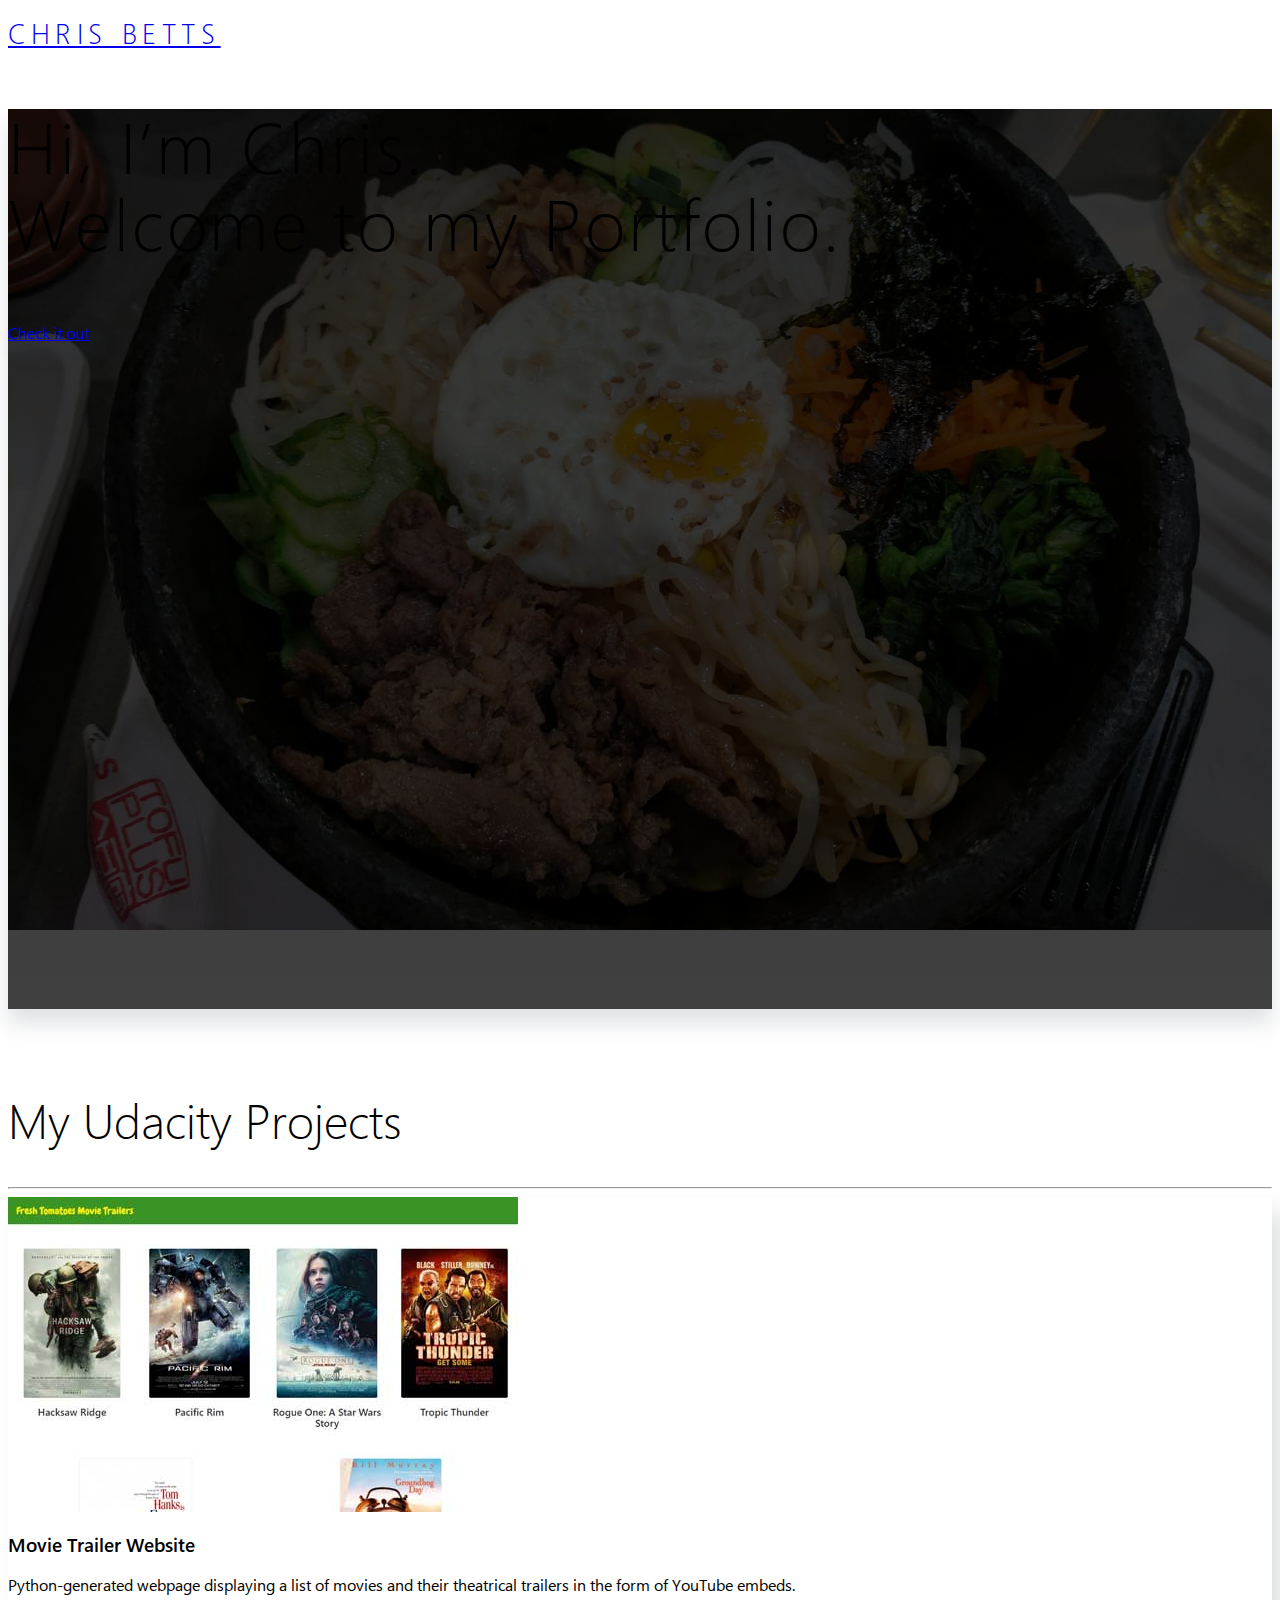
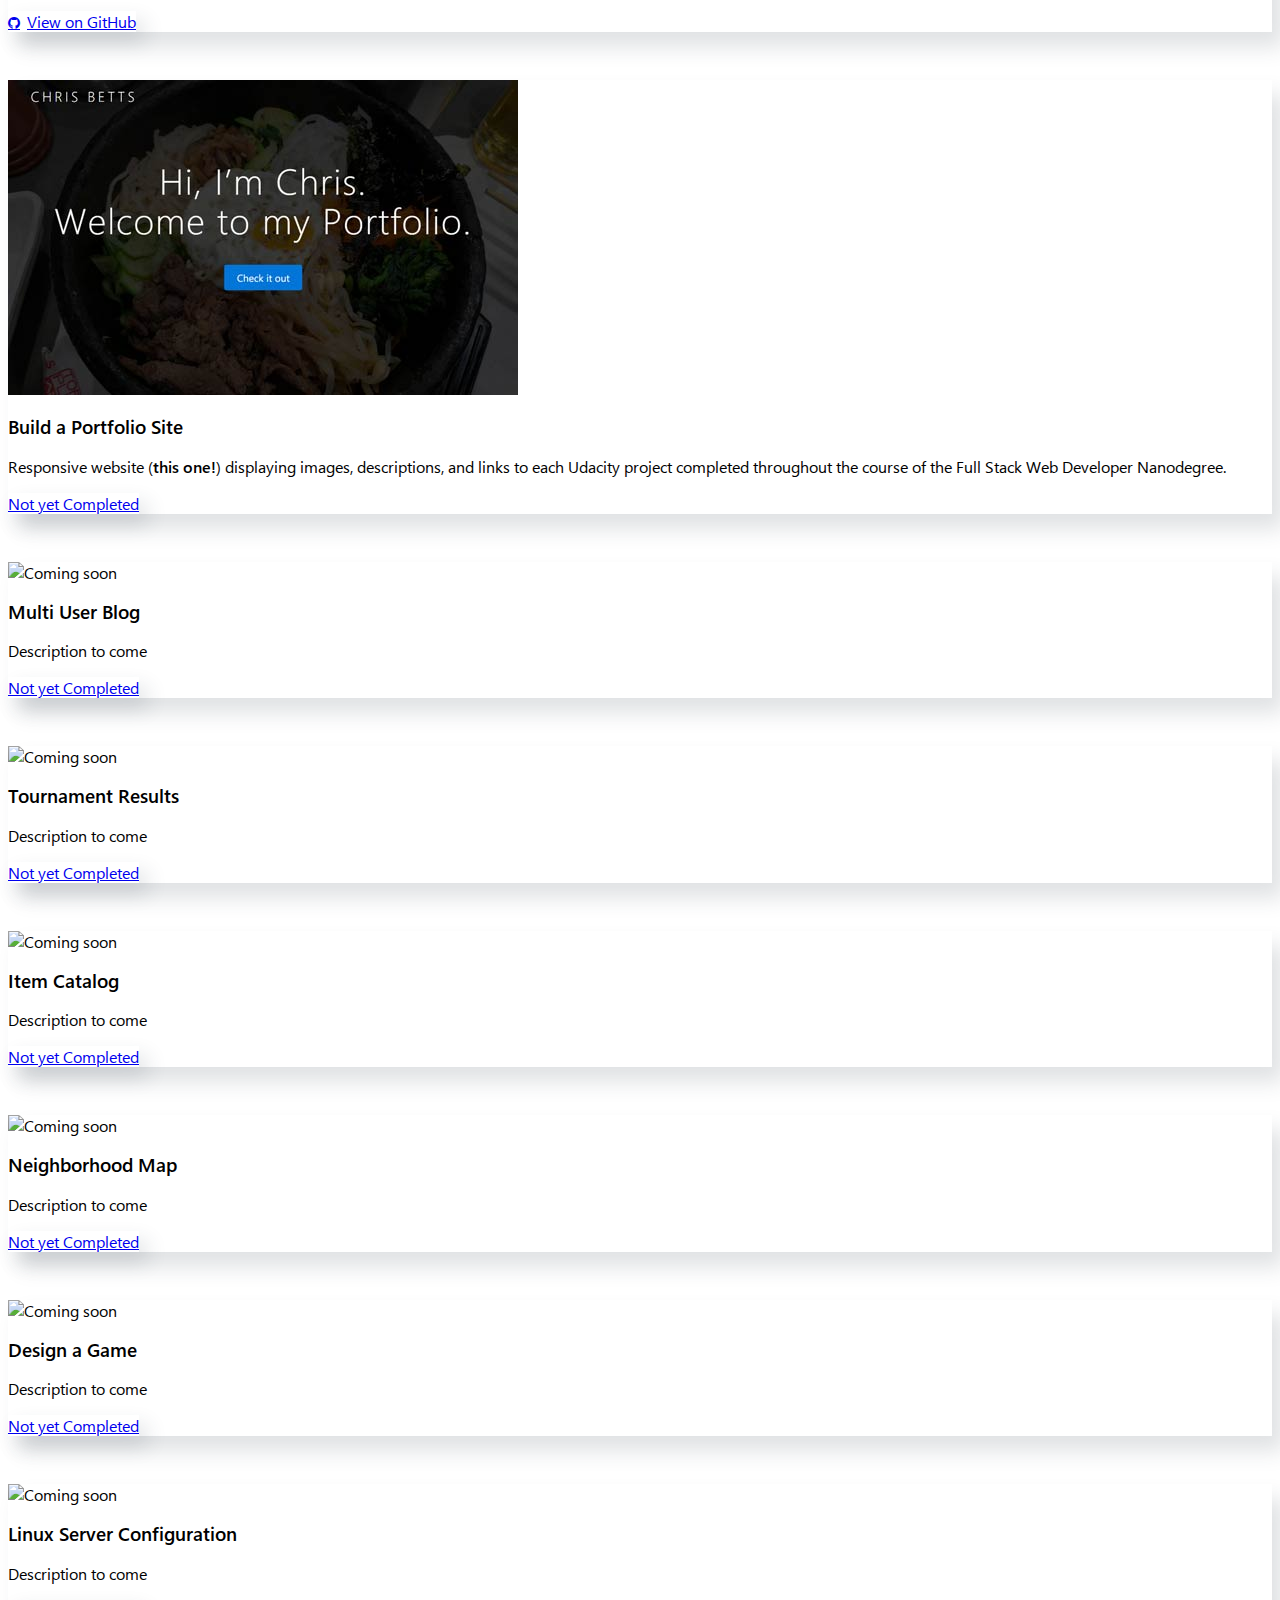
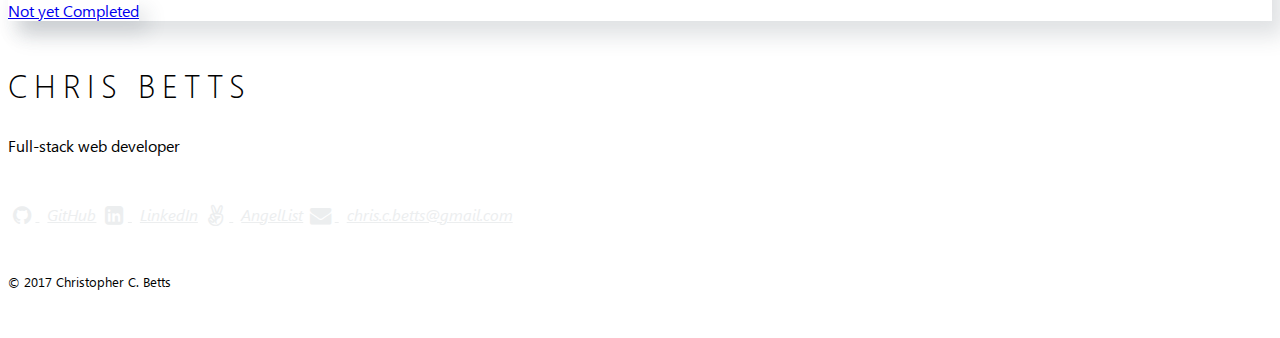
==== site/index.html @ f66f935a "feat: first push" ====
<!DOCTYPE html>
<html lang="en">
  <head>
    <meta charset="utf-8">
    <meta name="viewport" content="width=device-width, initial-scale=1, shrink-to-fit=no">
    <meta name="description" content="The personal website &amp; portfolio of Christopher C. Betts.">
    <meta name="author" content="Christopher Chen Betts">

    <!-- TODO: add social media <meta> tags prior to the
    site going live, for SEO and interactivity purposes -->

    <!-- Favicon stuff -->
    <meta name="theme-color" content="#ffffff">
    <link rel="apple-touch-icon" sizes="180x180" href="apple-touch-icon.png">
    <link rel="icon" type="image/png" href="favicon-32x32.png" sizes="32x32">
    <link rel="icon" type="image/png" href="favicon-16x16.png" sizes="16x16">
    <link rel="manifest" href="manifest.json">
    <!-- Not W3C compliant, but required for pinning tabs in Safari -->
    <link rel="mask-icon" href="safari-pinned-tab.svg" color="#5bbad5">

    <title>Chris Betts – Full-stack Web Developer</title>

    <!-- Bootstrap v4.0.0-alpha.6 -->
    <link rel="stylesheet" href="https://maxcdn.bootstrapcdn.com/bootstrap/4.0.0-alpha.6/css/bootstrap.min.css" integrity="sha384-rwoIResjU2yc3z8GV/NPeZWAv56rSmLldC3R/AZzGRnGxQQKnKkoFVhFQhNUwEyJ" crossorigin="anonymous">
    <!-- Font Awesome v4.7.0 -->
    <link rel="stylesheet" href="https://maxcdn.bootstrapcdn.com/font-awesome/4.7.0/css/font-awesome.min.css" integrity="sha384-wvfXpqpZZVQGK6TAh5PVlGOfQNHSoD2xbE+QkPxCAFlNEevoEH3Sl0sibVcOQVnN" crossorigin="anonymous">
    <!-- WeblySleek UI font -->
    <link rel="stylesheet" href="assets/fonts/weblysleek-ui/weblysleek-ui.css">
    <!-- Custom styles -->
    <link rel="stylesheet" href="assets/css/style.css">
  </head>

  <body>
    <header>
      <div id="top-bar" class="navbar fixed-top navbar-inverse sps sps--abv">
        <div class="container">
          <a href="#top">
            <h1 class="navbar-brand site-logo mb-0">
              <span class="hidden-from-all">Chris Betts</span>
            </h1>
          </a>
        </div>
      </div>
    </header>

    <main class="mb-5">

      <section id="intro">

        <!-- TODO: Possibly replace the background image of Korean Bibimbap
             at some point, even though I really like it -->
        <div id="hero" class="hero jumbotron jumbotron-fluid bg-inverse text-white text-center">
          <div class="container hero-container">
            <div class="row hero-row align-items-center">
              <div class="col-12">
                <h2 class="intro-title mb-5">
                  Hi, I’m Chris.<br>
                  Welcome to my Portfolio.
                </h2>
                <a href="#udacity-projects" class="btn btn-lg btn-primary">Check it out</a>
              </div>
            </div>
          </div>
        </div>
      </section>

      <section id="udacity-projects" class="main-section">

        <div class="container">

          <h2 class="display-5 text-center">My Udacity Projects</h2>

          <hr>

          <div class="row text-center mt-5">

          <!-- TODO: Fill in project information as the Nanodegree program goes on -->

            <section id="movie-trailer-website" class="col col-md-6 col-xl-4">
              <div class="card">
                <img src="assets/images/project1/movie-trailer-website.jpg" srcset="assets/images/project1/movie-trailer-website.jpg 1x, assets/images/project1/movie-trailer-website-2x.jpg 2x" alt="Movie Trailer Website Screenshot" class="card-img-top img-fluid">
                <div class="card-block">
                  <h3 class="h4 card-title">Movie Trailer Website</h3>
                  <p>Python-generated webpage displaying a list of movies and their theatrical trailers in the form of YouTube embeds.</p>
                  <a href="https://github.com/ccbetts/movie_trailer_website" class="btn btn-primary fa-github-prepend">View on GitHub</a>
                </div><!-- /.card-block -->
              </div><!-- /.card -->
            </section>

            <section id="portfolio-site" class="col-sm-12 col-md-6 col-xl-4">
              <div class="card">
                <img src="assets/images/project2/portfolio-site.jpg" srcset="assets/images/project2/portfolio-site.jpg 1x, assets/images/project2/portfolio-site-2x.jpg 2x" alt="Portfolio site screenshot" class="card-img-top img-fluid">
                <div class="card-block">
                  <h3 class="h4 card-title">Build a Portfolio Site</h3>
                  <p>Responsive website (<strong>this one!</strong>) displaying images, descriptions, and links to each Udacity project completed throughout the course of the Full Stack Web Developer Nanodegree.</p>
                  <a href="#" class="btn btn-primary disabled" aria-disabled="true">Not yet Completed</a>
                </div><!-- /.card-block -->
              </div><!-- /.card -->
            </section>

            <section id="multi-user-blog" class="col-sm-12 col-md-6 col-xl-4">
              <div class="card">
                <img src="http://placehold.it/510x315.jpg?text=COMING+SOON" srcset="http://placehold.it/510x315.jpg?text=COMING+SOON 1x, http://placehold.it/1020x630.jpg?text=COMING+SOON 2x" alt="Coming soon" class="card-img-top img-fluid">
                <div class="card-block">
                  <h3 class="h4 card-title">Multi User Blog</h3>
                  <p class="text-muted">Description to come</p>
                  <a href="#" class="btn btn-primary disabled" aria-disabled="true">Not yet Completed</a>
                </div><!-- /.card-block -->
              </div><!-- /.card -->
            </section>

            <section id="tournament-results" class="col-sm-12 col-md-6 col-xl-4">
              <div class="card">
                <img src="http://placehold.it/510x315.jpg?text=COMING+SOON" srcset="http://placehold.it/510x315.jpg?text=COMING+SOON 1x, http://placehold.it/1020x630.jpg?text=COMING+SOON 2x" alt="Coming soon" class="card-img-top img-fluid">
                <div class="card-block">
                  <h3 class="h4 card-title">Tournament Results</h3>
                  <p class="text-muted">Description to come</p>
                  <a href="#" class="btn btn-primary disabled" aria-disabled="true">Not yet Completed</a>
                </div><!-- /.card-block -->
              </div><!-- /.card -->
            </section>

            <section id="item-catalog" class="col-sm-12 col-md-6 col-xl-4">
              <div class="card">
                <img src="http://placehold.it/510x315.jpg?text=COMING+SOON" srcset="http://placehold.it/510x315.jpg?text=COMING+SOON 1x, http://placehold.it/1020x630.jpg?text=COMING+SOON 2x" alt="Coming soon" class="card-img-top img-fluid">
                <div class="card-block">
                  <h3 class="h4 card-title">Item Catalog</h3>
                  <p class="text-muted">Description to come</p>
                  <a href="#" class="btn btn-primary disabled" aria-disabled="true">Not yet Completed</a>
                </div><!-- /.card-block -->
              </div><!-- /.card -->
            </section>

            <section id="neighborhood-map" class="col-sm-12 col-md-6 col-xl-4">
              <div class="card">
                <img src="http://placehold.it/510x315.jpg?text=COMING+SOON" srcset="http://placehold.it/510x315.jpg?text=COMING+SOON 1x, http://placehold.it/1020x630.jpg?text=COMING+SOON 2x" alt="Coming soon" class="card-img-top img-fluid">
                <div class="card-block">
                  <h3 class="h4 card-title">Neighborhood Map</h3>
                  <p class="text-muted">Description to come</p>
                  <a href="#" class="btn btn-primary disabled" aria-disabled="true">Not yet Completed</a>
                </div><!-- /.card-block -->
              </div><!-- /.card -->
            </section>

            <section id="design-a-game" class="col-sm-12 col-md-6 col-xl-4">
              <div class="card">
                <img src="http://placehold.it/510x315.jpg?text=COMING+SOON" srcset="http://placehold.it/510x315.jpg?text=COMING+SOON 1x, http://placehold.it/1020x630.jpg?text=COMING+SOON 2x" alt="Coming soon" class="card-img-top img-fluid">
                <div class="card-block">
                  <h3 class="h4 card-title">Design a Game</h3>
                  <p class="text-muted">Description to come</p>
                  <a href="#" class="btn btn-primary disabled" aria-disabled="true">Not yet Completed</a>
                </div><!-- /.card-block -->
              </div><!-- /.card -->
            </section>

            <section id="linux-server-configuration" class="col-sm-12 col-md-6 col-xl-4">
              <div class="card">
                <img src="http://placehold.it/510x315.jpg?text=COMING+SOON" srcset="http://placehold.it/510x315.jpg?text=COMING+SOON 1x, http://placehold.it/1020x630.jpg?text=COMING+SOON 2x" alt="Coming soon" class="card-img-top img-fluid">
                <div class="card-block">
                  <h3 class="h4 card-title">Linux Server Configuration</h3>
                  <p class="text-muted">Description to come</p>
                  <a href="#" class="btn btn-primary disabled" aria-disabled="true">Not yet Completed</a>
                </div><!-- /.card-block -->
              </div><!-- /.card -->
            </section>

          </div><!-- /.row -->

        </div><!-- /.container -->

      </section>

    </main>

    <footer class="footer bg-inverse text-white pt-5">
      <div class="container">
        <div class="row align-items-center">

          <div class="col-12 col-md text-center text-md-left align-self-start">
            <p class="display-7 site-logo mb-1"><span class="hidden-from-all">Chris Betts</span></p>
            <p>Full-stack web developer</p>
          </div>

          <div class="col-12 col-md mb-0">
            <address class="social-list list-group">
              <a href="https://github.com/ccbetts" title="GitHub" class="list-group-item list-group-item-action social-link">
                <span class="fa fa-fw fa-lg fa-github"></span>
              </a>
              <a href="https://www.linkedin.com/in/christopher-betts/" title="LinkedIn" class="list-group-item list-group-item-action social-link">
                <span class="fa fa-fw fa-lg fa-linkedin-square"></span>
              </a>
              <a href="https://angel.co/christopher-betts" title="AngelList" class="list-group-item list-group-item-action social-link">
                <span class="fa fa-fw fa-lg fa-angellist"></span>
              </a>
              <a href="mailto:chris.c.betts@gmail.com" title="chris.c.betts@gmail.com" class="list-group-item list-group-item-action social-link" >
                <span class="fa fa-fw fa-lg fa-envelope"></span>
              </a>
            </address>
          </div><!-- /.col-* -->

          <div class="col-12 text-center text-md-left align-self-start">
            <small class="copyright">© 2017 Christopher C. Betts</small>
          </div>

        </div><!-- /.row -->
      </div><!-- /.container -->
    </footer>

    <script src="http://code.jquery.com/jquery-3.1.1.min.js" integrity="sha256-hVVnYaiADRTO2PzUGmuLJr8BLUSjGIZsDYGmIJLv2b8=" crossorigin="anonymous"></script>
    <script src="https://cdnjs.cloudflare.com/ajax/libs/tether/1.4.0/js/tether.min.js" integrity="sha384-DztdAPBWPRXSA/3eYEEUWrWCy7G5KFbe8fFjk5JAIxUYHKkDx6Qin1DkWx51bBrb" crossorigin="anonymous"></script>
    <script src="https://maxcdn.bootstrapcdn.com/bootstrap/4.0.0-alpha.6/js/bootstrap.min.js" integrity="sha384-vBWWzlZJ8ea9aCX4pEW3rVHjgjt7zpkNpZk+02D9phzyeVkE+jo0ieGizqPLForn" crossorigin="anonymous"></script>
    <script src="assets/js/scrollpos-styler.min.js"></script>
    <script src="assets/js/smoothscroll.min.js"></script>
  </body>

</html>
---- site/assets/fonts/weblysleek-ui/weblysleek-ui.css ----
﻿@font-face {
    font-family: "WeblySleek UI";
    src: local("WeblySleek UI Light"), local("WeblySleekUI-Light"), url(WeblySleekUI-Light.woff2) format("woff2");
    font-weight: 200;
    font-style: normal;
}
@font-face {
    font-family: "WeblySleek UI";
    src: local("WeblySleek UI Light Italic"), local("WeblySleekUI-LightItalic"), url(WeblySleekUI-LightItalic.woff2) format("woff2");
    font-weight: 200;
    font-style: italic;
}
/*
@font-face {
    font-family: "WeblySleek UI";
    src: local("WeblySleek UI Semilight"), local("WeblySleekUI-Semilight"), url(WeblySleekUI-Semilight.woff2) format("woff2");
    font-weight: 300;
    font-style: normal;
}
@font-face {
    font-family: "WeblySleek UI";
    src: local("WeblySleek UI Semilight Italic"), local("WeblySleekUI-SemilightItalic"), url(WeblySleekUI-SemilightItalic.woff2) format("woff2");
    font-weight: 300;
    font-style: italic;
}
*/
@font-face {
    font-family: "WeblySleek UI";
    src: local("WeblySleek UI Normal"), local("WeblySleekUI-Normal"), url(WeblySleekUI-Normal.woff2) format("woff2");
    font-weight: 400;
    font-style: normal;
}
@font-face {
    font-family: "WeblySleek UI";
    src: local("WeblySleek UI Italic"), local("WeblySleekUI-Italic"), url(WeblySleekUI-Italic.woff2) format("woff2");
    font-weight: 400;
    font-style: italic;
}

@font-face {
    font-family: "WeblySleek UI";
    src: local("WeblySleek UI Semibold"), local("WeblySleekUI-Semibold"), url(WeblySleekUI-Semibold.woff2) format("woff2");
    font-weight: 500;
    font-style: normal;
}
@font-face {
    font-family: "WeblySleek UI";
    src: local("WeblySleek UI Semibold Italic"), local("WeblySleekUI-SemiboldItalic"), url(WeblySleekUI-SemiboldItalic.woff2) format("woff2");
    font-weight: 500;
    font-style: italic;
}

@font-face {
    font-family: "WeblySleek UI";
    src: local("WeblySleek UI Semibold"), local("WeblySleekUI-Semibold"), url(WeblySleekUI-Semibold.woff2) format("woff2");
    font-weight: 600;
    font-style: normal;
}
@font-face {
    font-family: "WeblySleek UI";
    src: local("WeblySleek UI Semibold Italic"), local("WeblySleekUI-SemiboldItalic"), url(WeblySleekUI-SemiboldItalic.woff2) format("woff2");
    font-weight: 600;
    font-style: italic;
}
---- site/assets/css/style.css ----
/*
FOR REFERENCE: Shades of gray used by Bootstrap 4

gray-dark:                 #292b2c
gray:                      #464a4c
gray-light:                #636c72
gray-lighter:              #eceeef
gray-lightest:             #f7f7f9

*/



/*
Bootstrap 4 Direct Overrides
*/

body {
  font-family: "WeblySleek UI", -apple-system, system-ui, BlinkMacSystemFont, "Segoe UI", Roboto, "Helvetica Neue", Arial, sans-serif;
}

.btn-group-lg > .btn, .btn-lg {
  border-radius: 0.25rem;
}


/*
Fix for Bootstrap 4 [.navbar > .container] element alignment bug
that occurs at extra small screen sizes
*/
@media (max-width: 576px) {
  .navbar > .container {
      margin-left: 0;
      margin-right: 0;
  }
}


/*
CSS styling for ScrollPos-Styler

See: https://github.com/acch/scrollpos-styler
*/

.sps {
  transition: all 0.3s ease;
}

.sps--blw {
  background-color: rgba(0, 0, 0, 0.85);
}

.sps--abv {
  background-color: inherit;
}

@media screen and (min-width: 768px) {
  .sps--abv .navbar-brand {
    font-size: 1.75em;
  }
}

.sps .navbar-brand {
  transition: all 0.3s ease;
}


/*
Workaround to prevent jump link targets from being
covered up by the top bar
*/
.main-section {
  margin-top: -2rem;
  padding-top: calc(3rem + 2rem);
  /* Could have just used 5rem above, but wanted to show that
  the 2rem part specifically offsets the margin-top */
}


/*
Bootstrap component additions
*/

.btn {
  box-shadow: 8px 10px 20px 0px rgba(46, 61, 73, 0.15);
  transition: all 0.3s ease;
}

.btn:hover {
  box-shadow: 2px 4px 8px 0px rgba(46, 61, 73, 0.2);
}

.card {
  border: 0;
  box-shadow: 12px 15px 20px 0px rgba(46, 61, 73, 0.15);
  transition: all 0.3s ease;
  height: 100%;
}

.card-header,
.card-footer {
  border-top: 0;
}

.col,
[class|="col"] {
  margin-bottom: 3em;
}


/*
Logo Text
*/

.site-logo {
  font-weight: 300;
  letter-spacing: 0.2em;
  text-transform: uppercase;
}
.site-logo:after {
  content: "Chris Betts";
}

/*
Hero Unit
*/

.hero {
  height: 100vh;
  background:
    linear-gradient(rgba(0, 0, 0, 0.80), rgba(0, 0, 0, 0.75)), url(../images/backgrounds/bibimbap.jpg)
    center center / cover
    no-repeat
    fixed;
  box-shadow: 0px 15px 20px 0px rgba(46, 61, 73, 0.15);
}

@media screen and (resolution: 1.25dppx) {
  .hero {
    background-image: linear-gradient(rgba(0, 0, 0, 0.75), rgba(0, 0, 0, 0.75)), url(../images/backgrounds/bibimbap-1.25x.jpg);
  }
}

@media screen and (resolution: 1.5dppx) {
  .hero {
    background-image: linear-gradient(rgba(0, 0, 0, 0.75), rgba(0, 0, 0, 0.75)), url(../images/backgrounds/bibimbap-1.5x.jpg);
  }
}

@media screen and (min-resolution: 2dppx) and (max-width: 768px) {
  .hero {
    background-image: linear-gradient(rgba(0, 0, 0, 0.75), rgba(0, 0, 0, 0.75)), url(../images/backgrounds/bibimbap.jpg);
  }
}

@media screen and (min-resolution: 3dppx) and (max-width: 768px) {
  .hero {
    background-image: linear-gradient(rgba(0, 0, 0, 0.75), rgba(0, 0, 0, 0.75)), url(../images/backgrounds/bibimbap-1.25x.jpg);
  }
}

.hero-container {
  height: 100%;
}

.hero-row {
  height: 100%;
}

/* Hero title text */
.intro-title {
  font-weight: 300;
  letter-spacing: 0.04em;
  font-size: 3rem;
}

@media screen and (min-width: 768px) {
  .intro-title {
    font-size: 3.5rem;
  }  
}

@media screen and (min-width: 992px) {
  .intro-title {
    font-size: 4.5rem;
  }  
}


/*
Font Awesome extensions with the GitHub logo
*/

.fa-github-prepend:before,
.fa-github-append:after {
  font: normal normal normal 14px/1 FontAwesome;
  content:"\f09b";
}

.fa-github-prepend:before {
  padding-right: 0.5em;
}

.fa-github-append:after {
  padding-left: 0.5em;
}


/*
Footer
*/

.list-group-item-action.social-link {
  background-color: transparent;
  color: #eceeef;
  border-color: #464a4c;
}

.list-group-item-action.social-link:active,
.list-group-item-action.social-link:focus,
.list-group-item-action.social-link:hover {
  color: #636c72;
}

.social-link:after {
  margin-left: 0.5em;
  content: attr(title);
}

.copyright {
  display: block;
}

@media screen and (max-width: 767px) {
  .copyright {
    margin-top: 3em;
  }
}


/*
Utility Classes
*/

.hidden-from-all {
  display: none;
}

/* Extensions of Bootstrap 4's display headings */
.display-5,
.display-6,
.display-7 {
  font-weight: 300;
}

.display-5 {
  font-size: 3rem;
}

.display-6 {
  font-size: 2.5rem;
}

.display-7 {
  font-size: 2rem;
}
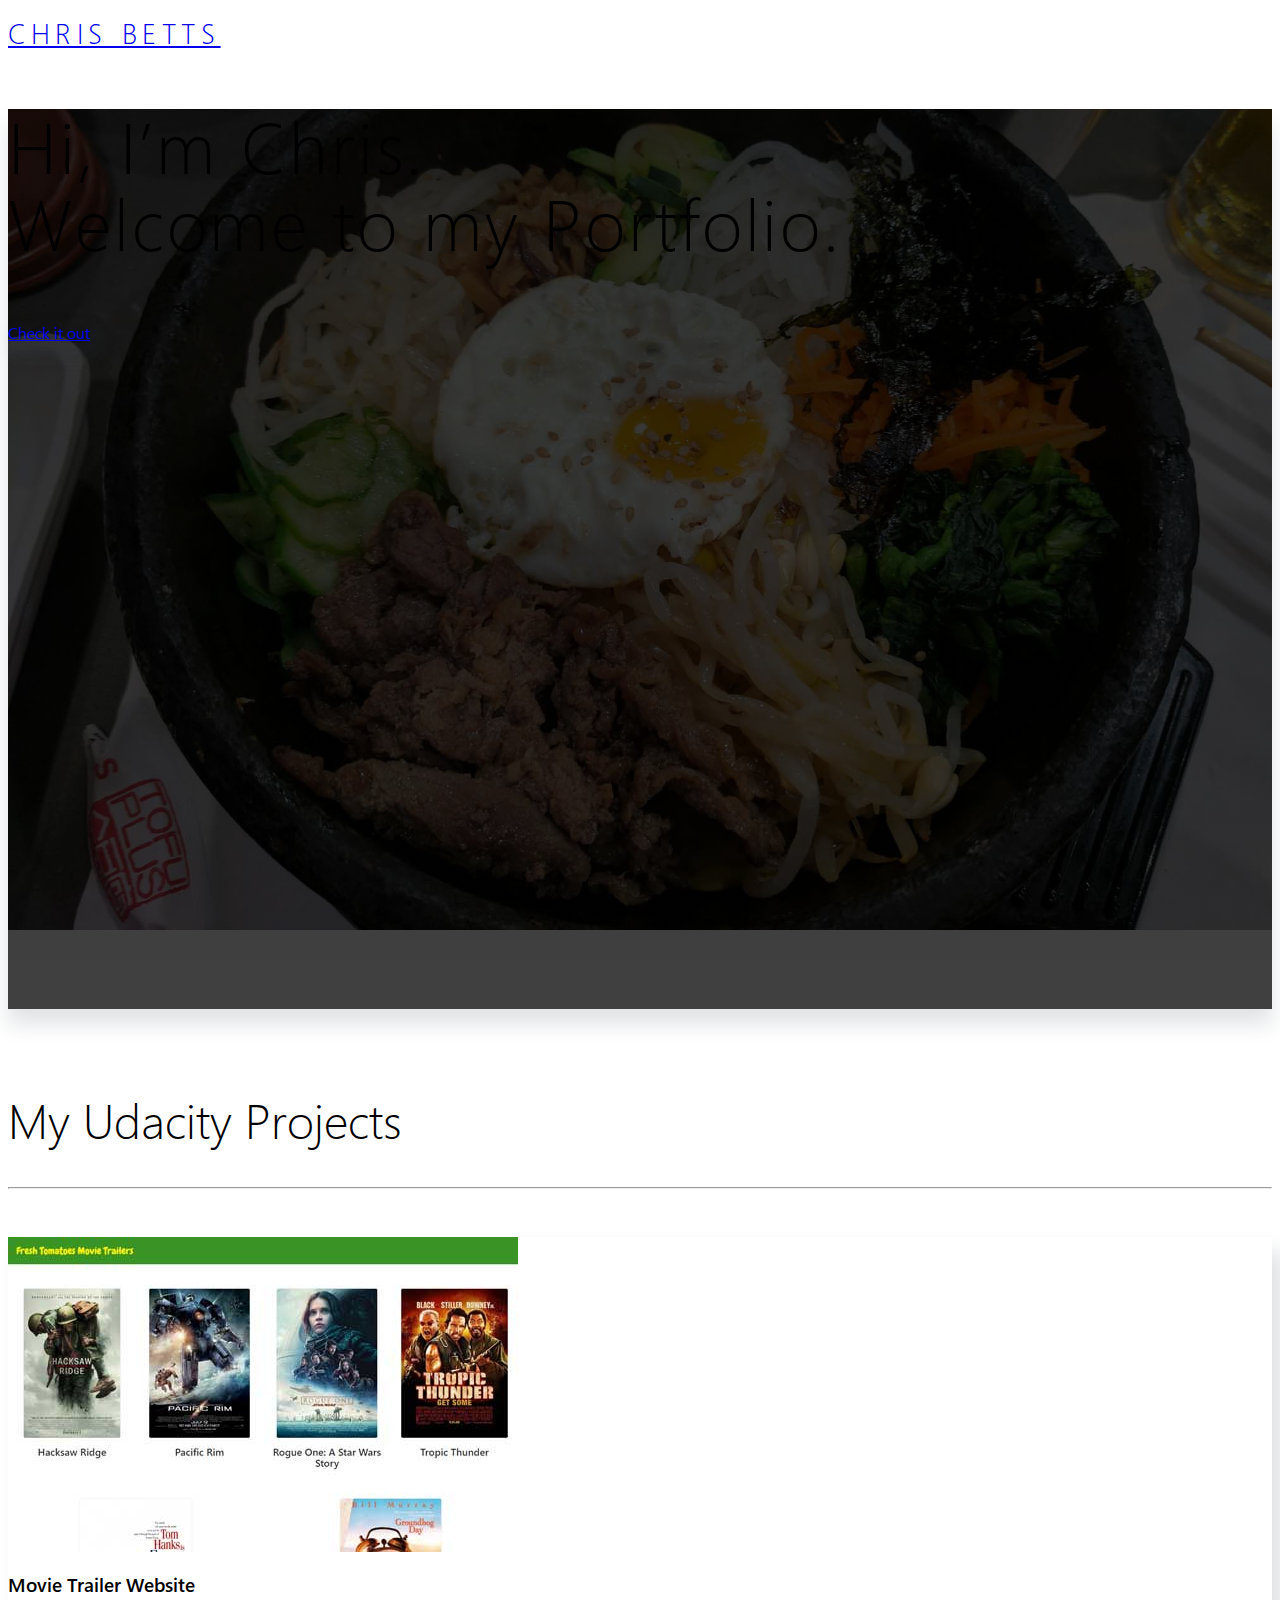
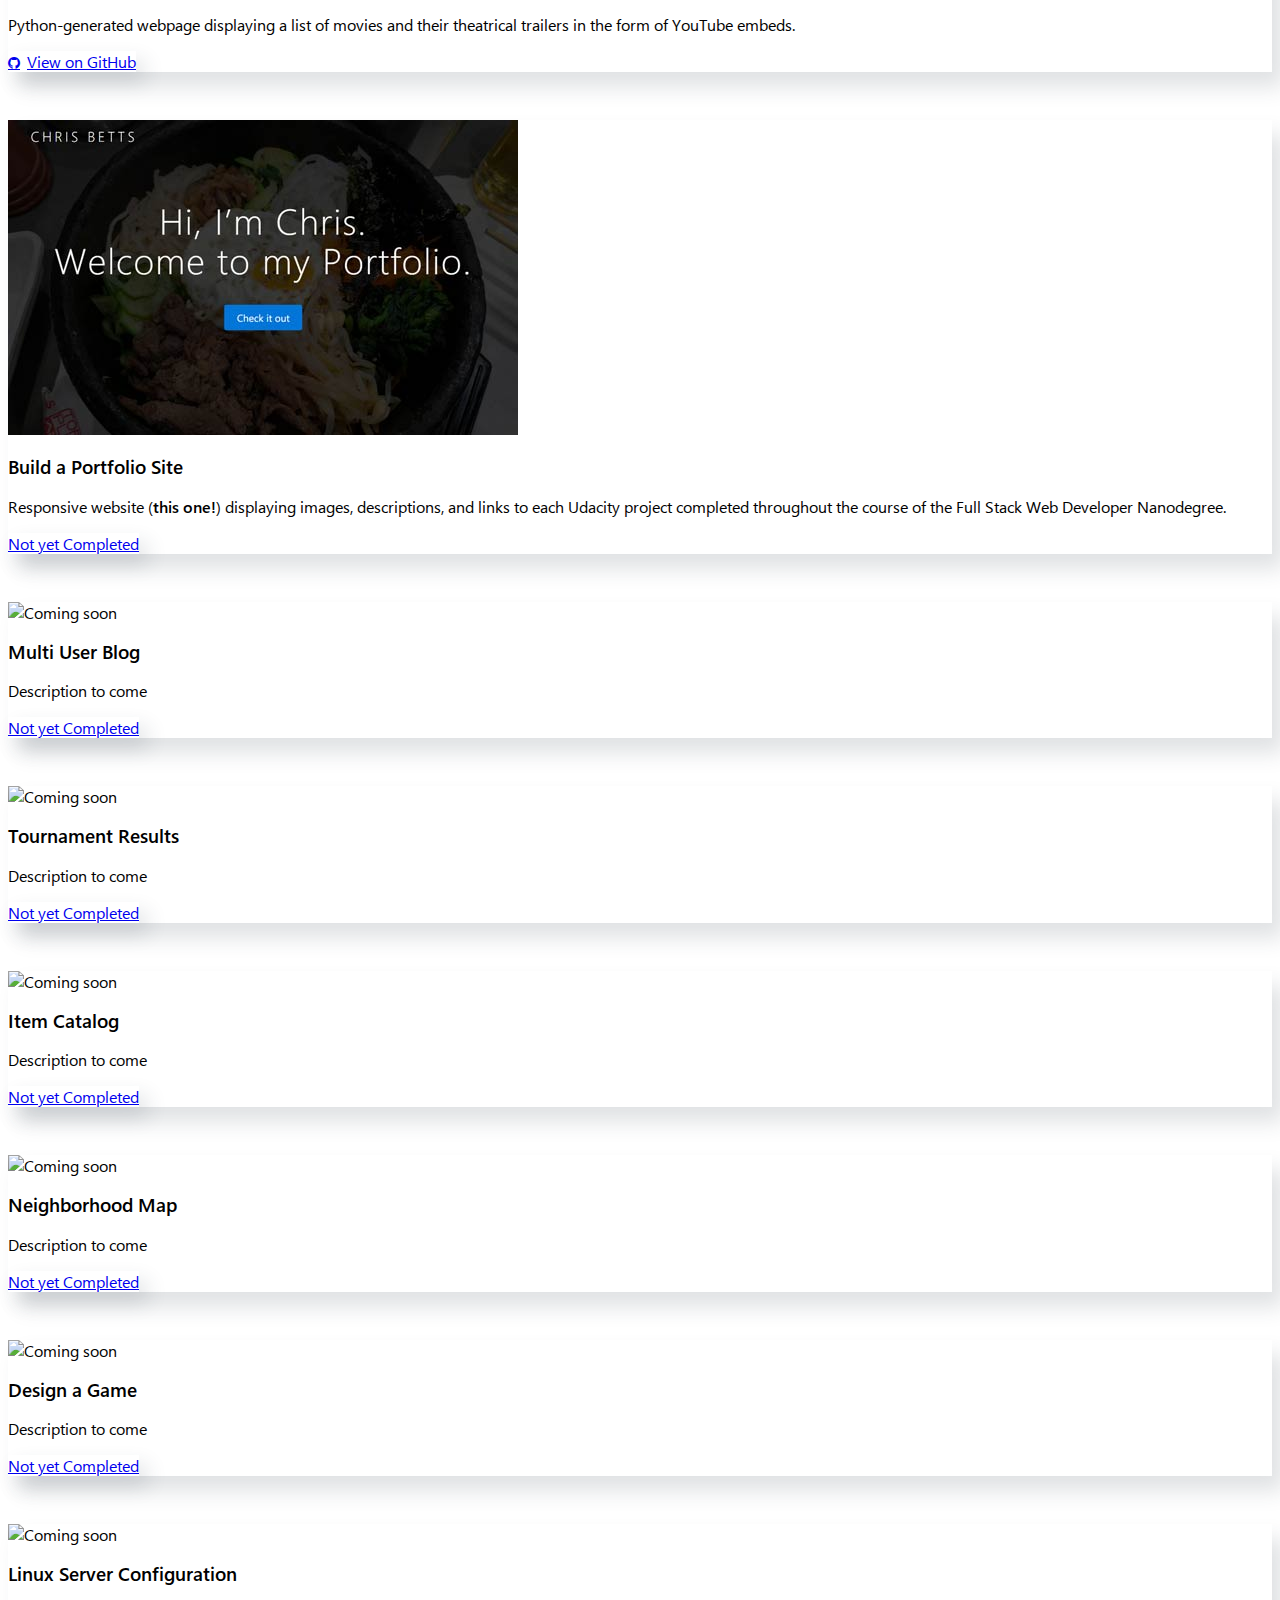
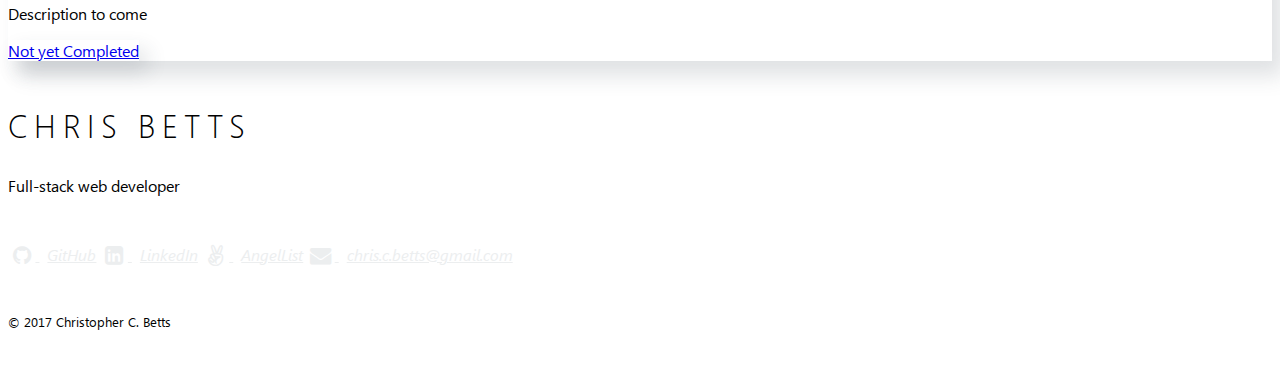
==== commit 4cf52890: "fix: Wrap heading within a .row and .col- <div>" ====
--- a/site/index.html
+++ b/site/index.html
@@ -68,13 +68,16 @@
 
         <div class="container">
 
-          <h2 class="display-5 text-center">My Udacity Projects</h2>
-
-          <hr>
-
-          <div class="row text-center mt-5">
-
-          <!-- TODO: Fill in project information as the Nanodegree program goes on -->
+          <div class="row text-center">
+            <div class="col">
+              <h2 class="display-5">My Udacity Projects</h2>
+              <hr>
+            </div>
+          </div>
+
+          <div class="row text-center">
+
+            <!-- TODO: Fill in project information as the Nanodegree program goes on -->
 
             <section id="movie-trailer-website" class="col col-md-6 col-xl-4">
               <div class="card">
